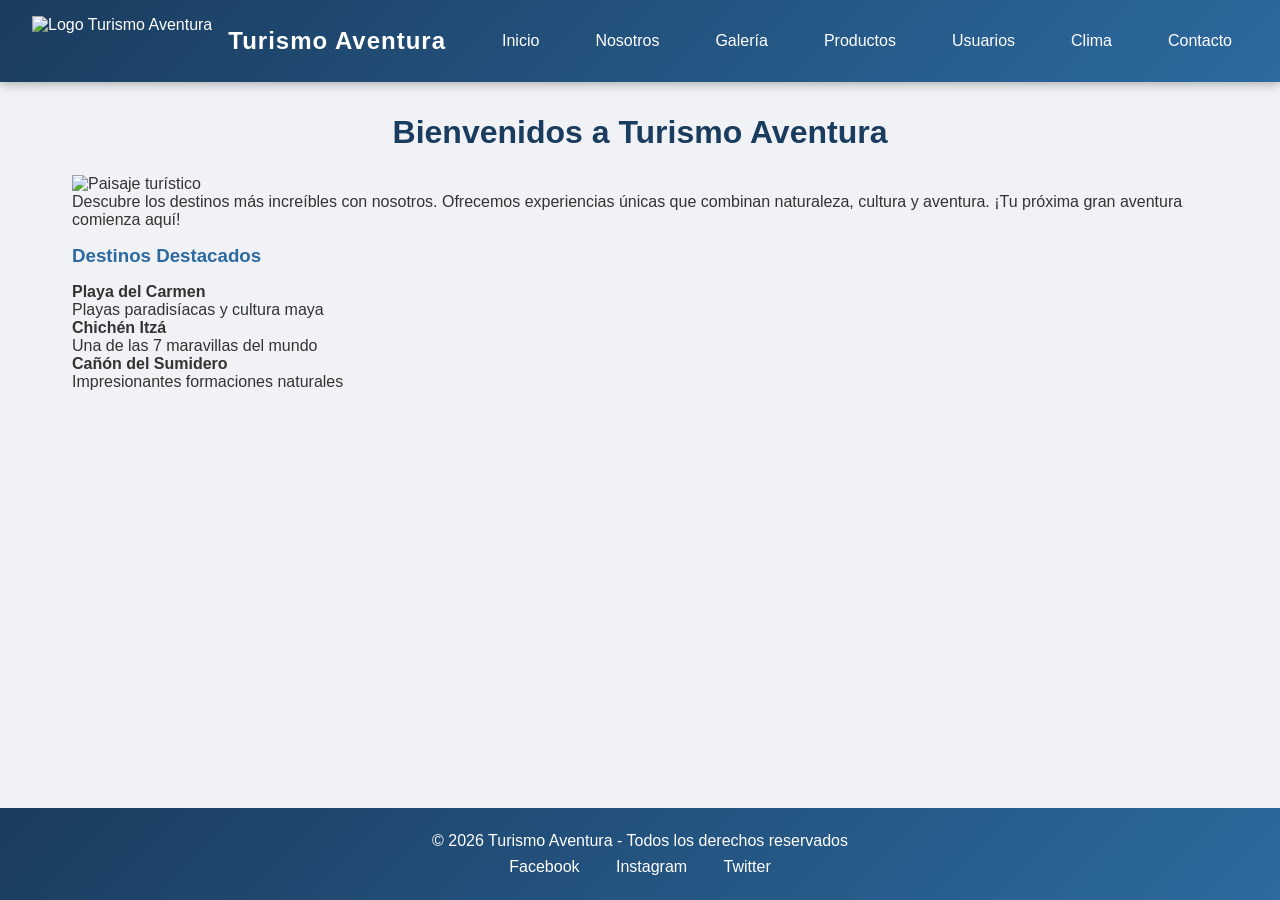
==== index.html @ 32f02a88 "Estructura inicial del proyecto" ====
<!DOCTYPE html>
<html lang="es">

<head>
    <meta charset="UTF-8">
    <meta name="viewport" content="width=device-width, initial-scale=1.0">
    <title>Turismo Aventura - Inicio</title>
    <link rel="stylesheet" href="css/estilos.css">
</head>

<body>
    <header>
        <div class="logo">
            <img src="img/logo.png" alt="Logo Turismo Aventura">
            <h1>Turismo Aventura</h1>
        </div>
        <nav>
            <a href="index.html">Inicio</a>
            <a href="nosotros.html">Nosotros</a>
            <a href="galeria.html">Galería</a>
            <a href="productos.html">Productos</a>
            <a href="usuarios.html">Usuarios</a>
            <a href="clima.html">Clima</a>
            <a href="contacto.html">Contacto</a>
        </nav>
    </header>

    <main>
        <section class="hero">
            <h2>Bienvenidos a Turismo Aventura</h2>
            <img src="img/inicio.jpg" alt="Paisaje turístico" class="hero-img">
            <p class="bienvenida">Descubre los destinos más increíbles con nosotros. Ofrecemos experiencias únicas que
                combinan naturaleza, cultura y aventura. ¡Tu próxima gran aventura comienza aquí!</p>
        </section>

        <section class="destacados">
            <h3>Destinos Destacados</h3>
            <div class="cards">
                <div class="card">
                    <h4>Playa del Carmen</h4>
                    <p>Playas paradisíacas y cultura maya</p>
                </div>
                <div class="card">
                    <h4>Chichén Itzá</h4>
                    <p>Una de las 7 maravillas del mundo</p>
                </div>
                <div class="card">
                    <h4>Cañón del Sumidero</h4>
                    <p>Impresionantes formaciones naturales</p>
                </div>
            </div>
        </section>
    </main>

    <footer>
        <p>&copy; 2026 Turismo Aventura - Todos los derechos reservados</p>
        <div class="social">
            <a href="#">Facebook</a>
            <a href="#">Instagram</a>
            <a href="#">Twitter</a>
        </div>
    </footer>

    <script src="js/login.js"></script>
</body>

</html>
---- css/estilos.css ----
/* Estilos globales */
* {
    margin: 0;
    padding: 0;
    box-sizing: border-box;
    font-family: 'Segoe UI', Tahoma, Geneva, Verdana, sans-serif;
}

body {
    background-color: #f0f2f5;
    color: #333;
    min-height: 100vh;
    display: flex;
    flex-direction: column;
}

/* Header */
header {
    background: linear-gradient(135deg, #1a3c5e, #2d6a9f);
    color: white;
    padding: 1rem 2rem;
    display: flex;
    justify-content: space-between;
    align-items: center;
    flex-wrap: wrap;
    box-shadow: 0 2px 10px rgba(0,0,0,0.3);
}

.logo {
    display: flex;
    align-items: center;
    gap: 1rem;
}

.logo img {
    height: 50px;
    width: auto;
}

.logo h1 {
    font-size: 1.5rem;
    font-weight: 700;
    letter-spacing: 1px;
}

nav {
    display: flex;
    gap: 1.5rem;
    flex-wrap: wrap;
}

nav a {
    color: white;
    text-decoration: none;
    font-weight: 500;
    padding: 0.5rem 1rem;
    border-radius: 5px;
    transition: all 0.3s ease;
}

nav a:hover {
    background-color: rgba(255,255,255,0.2);
    transform: translateY(-2px);
}

/* Main */
main {
    flex: 1;
    padding: 2rem;
    max-width: 1200px;
    margin: 0 auto;
    width: 100%;
}

h2 {
    color: #1a3c5e;
    font-size: 2rem;
    margin-bottom: 1.5rem;
    text-align: center;
}

h3 {
    color: #2d6a9f;
    margin: 1rem 0;
}

/* Footer */
footer {
    background: linear-gradient(135deg, #1a3c5e, #2d6a9f);
    color: white;
    text-align: center;
    padding: 1.5rem;
    margin-top: auto;
}

.social {
    margin-top: 0.5rem;
}

.social a {
    color: white;
    text-decoration: none;
    margin: 0 1rem;
    transition: color 0.3s ease;
}

.social a:hover {
    color: #ffd700;
}

/* Responsive */
@media (max-width: 768px) {
    header {
        flex-direction: column;
        gap: 1rem;
    }
    
    nav {
        justify-content: center;
    }
    
    main {
        padding: 1rem;
    }
    
    h2 {
        font-size: 1.5rem;
    }
}
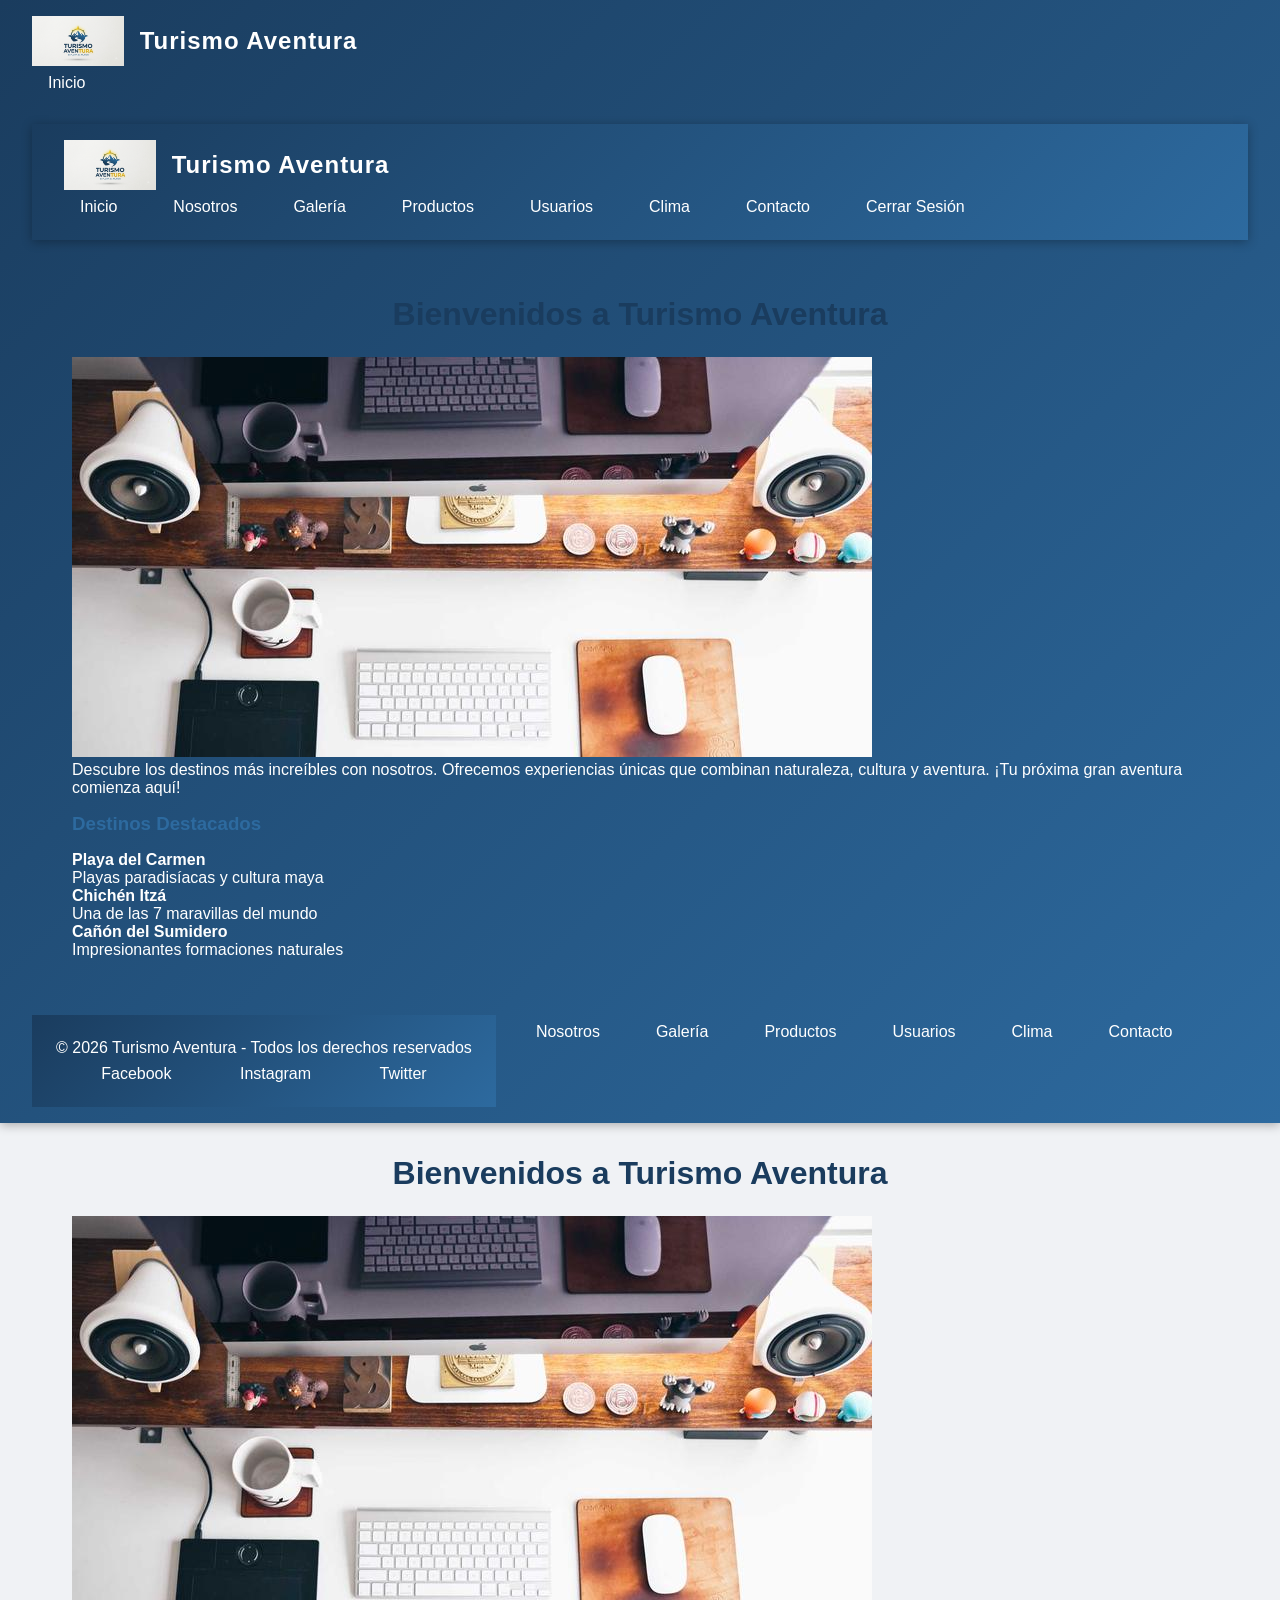
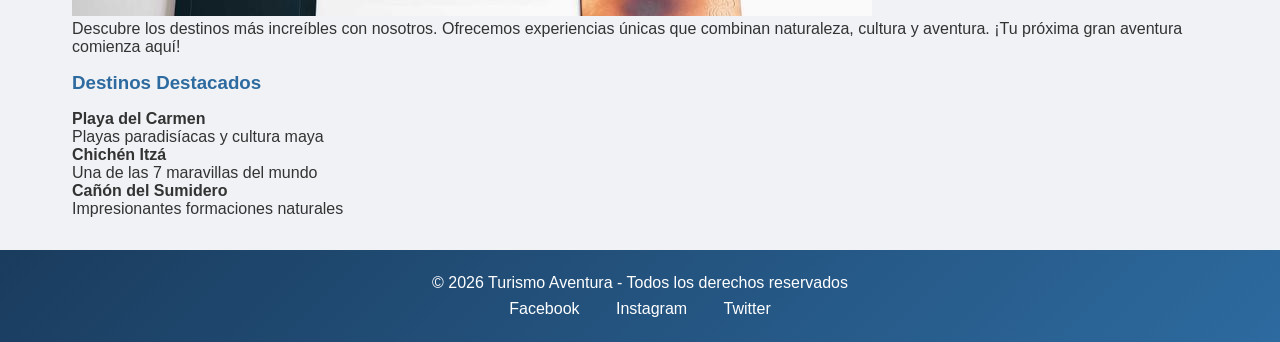
==== commit 18004b96: "Modifique <a href=login.html id=btn-logout>Cerrar Sesión</a>" ====
--- a/index.html
+++ b/index.html
@@ -16,6 +16,76 @@
         </div>
         <nav>
             <a href="index.html">Inicio</a>
+            <!DOCTYPE html>
+            <html lang="es">
+
+            <head>
+                <meta charset="UTF-8">
+                <meta name="viewport" content="width=device-width, initial-scale=1.0">
+                <title>Turismo Aventura - Inicio</title>
+                <link rel="stylesheet" href="css/estilos.css">
+            </head>
+
+            <body>
+                <header>
+                    <div class="logo">
+                        <img src="img/logo.png" alt="Logo Turismo Aventura">
+                        <h1>Turismo Aventura</h1>
+                    </div>
+                    <nav>
+                        <a href="index.html">Inicio</a>
+                        <a href="nosotros.html">Nosotros</a>
+                        <a href="galeria.html">Galería</a>
+                        <a href="productos.html">Productos</a>
+                        <a href="usuarios.html">Usuarios</a>
+                        <a href="clima.html">Clima</a>
+                        <a href="contacto.html">Contacto</a>
+                        <!-- Botón para regresar al login -->
+                        <a href="login.html" id="btn-logout">Cerrar Sesión</a>
+                    </nav>
+                </header>
+
+                <main>
+                    <section class="hero">
+                        <h2>Bienvenidos a Turismo Aventura</h2>
+                        <img src="img/inicio.jpg" alt="Paisaje turístico" class="hero-img">
+                        <p class="bienvenida">Descubre los destinos más increíbles con nosotros. Ofrecemos experiencias
+                            únicas que
+                            combinan naturaleza, cultura y aventura. ¡Tu próxima gran aventura comienza aquí!</p>
+                    </section>
+
+                    <section class="destacados">
+                        <h3>Destinos Destacados</h3>
+                        <div class="cards">
+                            <div class="card">
+                                <h4>Playa del Carmen</h4>
+                                <p>Playas paradisíacas y cultura maya</p>
+                            </div>
+                            <div class="card">
+                                <h4>Chichén Itzá</h4>
+                                <p>Una de las 7 maravillas del mundo</p>
+                            </div>
+                            <div class="card">
+                                <h4>Cañón del Sumidero</h4>
+                                <p>Impresionantes formaciones naturales</p>
+                            </div>
+                        </div>
+                    </section>
+                </main>
+
+                <footer>
+                    <p>&copy; 2026 Turismo Aventura - Todos los derechos reservados</p>
+                    <div class="social">
+                        <a href="#">Facebook</a>
+                        <a href="#">Instagram</a>
+                        <a href="#">Twitter</a>
+                    </div>
+                </footer>
+
+                <script src="js/login.js"></script>
+            </body>
+
+            </html>
             <a href="nosotros.html">Nosotros</a>
             <a href="galeria.html">Galería</a>
             <a href="productos.html">Productos</a>
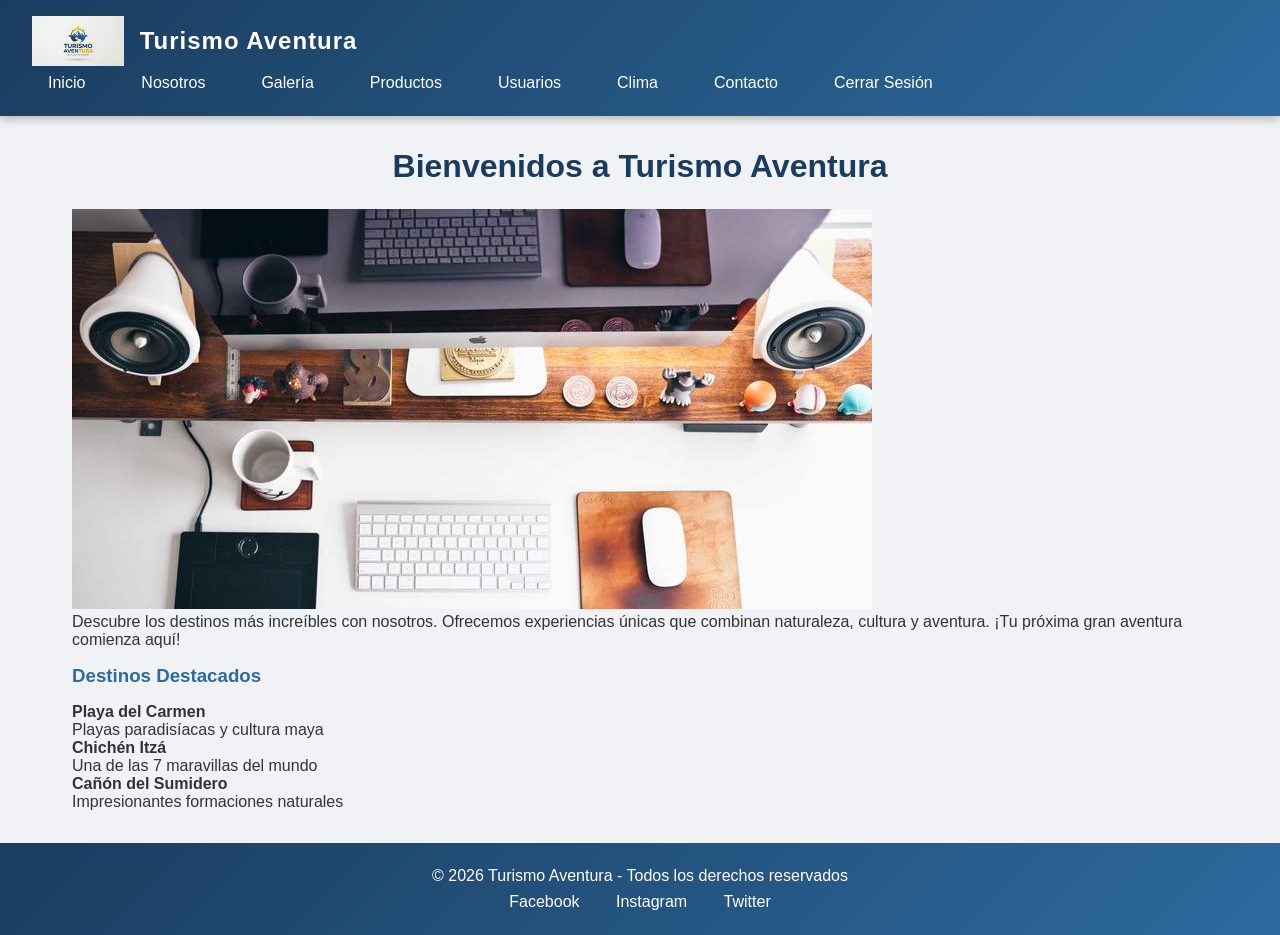
==== commit 2ce15bd9: "Modifique <a href=login.html id=btn-logout>Cerrar Sesión</a>" ====
--- a/index.html
+++ b/index.html
@@ -16,82 +16,14 @@
         </div>
         <nav>
             <a href="index.html">Inicio</a>
-            <!DOCTYPE html>
-            <html lang="es">
-
-            <head>
-                <meta charset="UTF-8">
-                <meta name="viewport" content="width=device-width, initial-scale=1.0">
-                <title>Turismo Aventura - Inicio</title>
-                <link rel="stylesheet" href="css/estilos.css">
-            </head>
-
-            <body>
-                <header>
-                    <div class="logo">
-                        <img src="img/logo.png" alt="Logo Turismo Aventura">
-                        <h1>Turismo Aventura</h1>
-                    </div>
-                    <nav>
-                        <a href="index.html">Inicio</a>
-                        <a href="nosotros.html">Nosotros</a>
-                        <a href="galeria.html">Galería</a>
-                        <a href="productos.html">Productos</a>
-                        <a href="usuarios.html">Usuarios</a>
-                        <a href="clima.html">Clima</a>
-                        <a href="contacto.html">Contacto</a>
-                        <!-- Botón para regresar al login -->
-                        <a href="login.html" id="btn-logout">Cerrar Sesión</a>
-                    </nav>
-                </header>
-
-                <main>
-                    <section class="hero">
-                        <h2>Bienvenidos a Turismo Aventura</h2>
-                        <img src="img/inicio.jpg" alt="Paisaje turístico" class="hero-img">
-                        <p class="bienvenida">Descubre los destinos más increíbles con nosotros. Ofrecemos experiencias
-                            únicas que
-                            combinan naturaleza, cultura y aventura. ¡Tu próxima gran aventura comienza aquí!</p>
-                    </section>
-
-                    <section class="destacados">
-                        <h3>Destinos Destacados</h3>
-                        <div class="cards">
-                            <div class="card">
-                                <h4>Playa del Carmen</h4>
-                                <p>Playas paradisíacas y cultura maya</p>
-                            </div>
-                            <div class="card">
-                                <h4>Chichén Itzá</h4>
-                                <p>Una de las 7 maravillas del mundo</p>
-                            </div>
-                            <div class="card">
-                                <h4>Cañón del Sumidero</h4>
-                                <p>Impresionantes formaciones naturales</p>
-                            </div>
-                        </div>
-                    </section>
-                </main>
-
-                <footer>
-                    <p>&copy; 2026 Turismo Aventura - Todos los derechos reservados</p>
-                    <div class="social">
-                        <a href="#">Facebook</a>
-                        <a href="#">Instagram</a>
-                        <a href="#">Twitter</a>
-                    </div>
-                </footer>
-
-                <script src="js/login.js"></script>
-            </body>
-
-            </html>
             <a href="nosotros.html">Nosotros</a>
             <a href="galeria.html">Galería</a>
             <a href="productos.html">Productos</a>
             <a href="usuarios.html">Usuarios</a>
             <a href="clima.html">Clima</a>
             <a href="contacto.html">Contacto</a>
+            <!-- Botón para regresar al login -->
+            <a href="login.html" id="btn-logout">Cerrar Sesión</a>
         </nav>
     </header>
 
